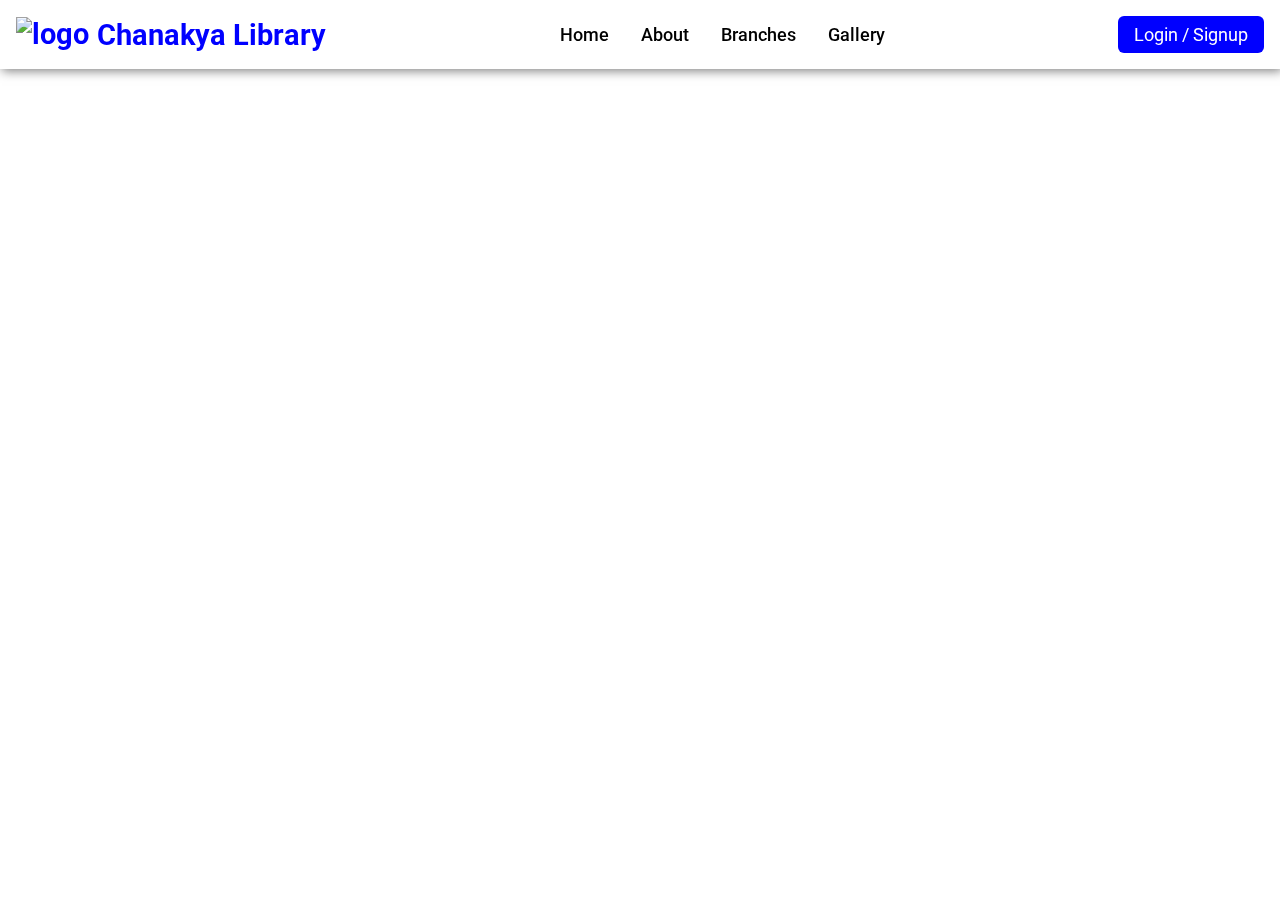
==== about.html @ 4c154162 "files added" ====
<!DOCTYPE html>
<html lang="en">
<head>
    <meta charset="UTF-8">
    <meta name="viewport" content="width=device-width, initial-scale=1.0">
    <title>Document</title>
    <link rel="stylesheet" href="style.css">
</head>
<body>
    <div class="header">
        <header class="header-content">
        <a href="index.html" class="logo">
                 <img src="./images/logo-removebg-preview.png" alt="logo" class="logo-img">
            
                <span class="logo-text">Chanakya Library</span>
           
        </a>
    
        <nav class="nav">
            <a href="index.html" class="nav-link">Home</a>
            <a href="about.html" class="nav-link">About</a>
            <a href="branches.html" class="nav-link">Branches</a>
            <a href="gallery.html" class="nav-link">Gallery</a>
        </nav>
    
    
        <button class="login-button" style="cursor: pointer;">Login / Signup</button>
        <!-- <a href="#" class="login-button">
            Login / Signup
        </a> -->
    
        <!-- login modal -->
       <div class="login-modal" id="lmodal">
        <form action="" class="login-form">
            <div class="login-modal-heading">
                <span class="closebtn">&times;</span>
                <h2>Login</h2>
                
            </div>
            <div class="login-modal-container">
                <label for="name">Username</label>
                <input type="text" class="login-form-input" placeholder="Enter Your Name" name="name" required>
                
                <label for="psw">Password</label>
                <input type="password"  class="login-form-input" placeholder="Enter Your password" name="psw" required>
    
                <div class="login-form-role-selection">
                    <label for="role">Login as:</label>
                    <select id="role" name="role" class="login-form-role" required>
                      <option value="user">Student</option>
                      <option value="admin">Admin</option>
                    </select>
                </div>
    
                <button type="submit" class="login-final">Login</button>
                <div class="signup-ask">
                    <p>Dont Have An Account? <a href="#">Signup</a></p>
                </div>
    
            </div>
    
        </form>
    
      </div>
       
           
    
    
    
    
    
        <button type="button" class="menu-button">
            <img src="./images/menuIcon2.png" alt="menu-button" class="menu-icon">
        </button>
        
        <nav class="mobile-navbar">
            <ul>
                <li><a href="index.html">Home</a></li>
                <li><a href="about.html">About</a></li>
                <li><a href="branches.html">Branches</a></li>
                <li><a href="gallery.html">Gallery</a></li>
                <li><button class="login-signup-btn">Login / Signup</button></li>
            </ul>
        </nav>
      </header>
       </div> 

   <!-- login modal -->
   <div class="login-modal" id="lmodal">
    <form action="" class="login-form">
        <div class="login-modal-heading">
            <span class="closebtn">&times;</span>
            <h2>Login</h2>
            
        </div>
        <div class="login-modal-container">
            <label for="name">Username</label>
            <input type="text" class="login-form-input" placeholder="Enter Your Name" name="name" required>
            
            <label for="psw">Password</label>
            <input type="password"  class="login-form-input" placeholder="Enter Your password" name="psw" required>

            <div class="login-form-role-selection">
                <label for="role">Login as:</label>
                <select id="role" name="role" class="login-form-role" required>
                  <option value="user">Student</option>
                  <option value="admin">Admin</option>
                </select>
            </div>

            <button type="submit" class="login-final">Login</button>
            <div class="signup-ask">
                <p>Dont Have An Account? <a href="signup.html">Signup</a></p>
            </div>

        </div>

    </form>

</div>
<script src="/js/loginmodal.js"></script>
<script src="/js/script.js"></script>


    <!-- <h1 style="padding: 50vh;">
       baki ban rha he abhi sabar kro!!!!!!!!
    </h1> -->

    
</body>
</html>
---- style.css ----
@import url('https://fonts.googleapis.com/css2?family=Roboto:ital,wght@0,100;0,300;0,400;0,500;0,700;0,900;1,100;1,300;1,400;1,500;1,700;1,900&display=swap');

*{
    font-family: roboto;
    text-decoration: none;
    margin: 0;
}

body{
    height: 100vh;
    text-align: center;
    /* padding: 0.5rem; */
}



.header{
    box-shadow: 2px 2px 10px rgba(0, 0, 0, 0.5);
    position: fixed;
    width: 100%;
    background-color: #ffffff;
    z-index: 1000;
    
}

.header-content{
    display: flex;
    justify-content: space-between;
    max-width: 1280px;
    margin: 0 auto;
    align-items: center;
   
     padding: 0; 
     
     /* box-shadow: 2px 2px 10px rgba(0, 0, 0, 0.5); */
   /* padding he use media querry me de rkha he  */
   
}

.logo{
    display: flex;
    align-items: center;
    font-size: 1.8rem;
    font-weight: bold;
    text-decoration:none;
    color: blue;
    gap: 0.5rem;
}
.logo-img{
    height: 2.2rem;

}

.nav{
    display: none;
    gap: 2rem;
}

@media  screen and (min-width:800px) {
    .nav{
        display: flex;
    }
    .header-content{
        padding: 1rem;
    }
}

.nav-link{
    color: rgb(0, 0, 0);
    font-size: 1.12rem;
    font-weight: 500;
    transform: color 0.1s;
}

.nav-link:hover{
    color: blue;
}

.login-button{
    font-size: 1.12rem;
    display:none;
    border: none;
    border-radius: 0.375rem;
    background-color: blue;
    color: #ffffff;
    padding: 0.5rem 1rem ;
    
}

@media  screen and (min-width:800px){
    .login-button{
        display: block;
    }
    
}

.menu-button{
    display: block;
}


@media  screen and (min-width:800px){
    .menu-button{
        display: none;
    }
    
}

.menu-icon{
    height: 1.5rem;
    width:1.5rem;
}

.mobile-navbar {
    display: none;
    position: absolute;
    top: 2.3rem; /* Adjust to fit under the menu button */
    left: 0;
    width: 100%;
    background-color: #fff;
    box-shadow: 0px 4px 8px rgba(0, 0, 0, 0.1);
    z-index: 800;
    text-align: center;
}

.mobile-navbar ul {
    list-style: none;
    margin: 0;
    padding: 0;
}

.mobile-navbar li {
    padding: 1rem 0;
}

.mobile-navbar a {
    font-size: 1.1rem;
    text-decoration: none;
    color: #000000;
    font-weight: bold;
}

/* Add active state for mobile menu */
.mobile-navbar.show {
    display: block;
}

.login-signup-btn {
    background: none;
    border: none;
    color: #000000;
    font-size: 1.1rem;
    font-weight: bold;
    cursor: pointer;
    padding: 1rem 0;
    text-align: center;
    width: 100%;
}

.login-signup-btn:hover {
    color: #007bff; /* Optional hover effect */
}



/* .hero{
    position: relative;
    overflow: hidden;
    
}

.image{
    object-fit: cover;
    object-position: center;
    /* position: absolute; */
    /* width: 100%;
    height: 80%;
} */
 

/* home */

#home{
    /* background-image: url("./images/img2.jpg"); */
     background-image: linear-gradient(rgba(4, 1, 26, 0.3),rgba(20, 20, 22, 0.7)), url("./images/img2.jpg");
    /* opacity: 50%; */
    width: 100%;
    height: 100vh;
    background-size: cover;
    background-position: center;
    display: flex;
    flex-direction: column;
    justify-content: center;
    align-items: center;
}

#home h2{
    color: #ffffff;
    font-size: 2.6rem;
    letter-spacing: 1px;
    margin-bottom: 25px;
}

#home p{
    color: #ffffff;
    width: 50%;
    font-size: 1.2rem;
    line-height: 25px;
}

#home a{
    text-decoration: none;
    font-size: 0.9rem;
    background-color: #f2ff02;
    padding: 1.1rem;
    font-weight: 600;
    border-radius: 0.375rem;
     
}

#home .btn{
    margin-top: 30px;
    transition: 1s ease;
}
#home .yello-btn{
       color: black;
}
/* #home .yello-btn :hover{


    color: #ffffff;
    background: blue;
} */
#home .btn :hover{
    color: #ffffff;
    background: blue;
}

/* facilities */
#facilities{
    padding: 5vw 4vw 5vw 4vw;
}
#facilities h1{
    font-size: 2rem;
    padding: 0 0 2rem 0;
}
#facilities p{
    padding: 0 0 2rem 0;
    font-size: 1rem;
}

#facilities .f-base{
    display: grid;
    grid-template-columns: repeat(auto-fit, minmax(320px,1fr));
    grid-gap: 1rem;
}

#facilities .f-box{
    background: #d3d3d4;
    text-align: start;
}

#facilities .f-box img{
    padding: 1rem 0 0 0.5rem;
    height: 2.3rem; 
}

#facilities .f-box h3{
    font-size: 1.2rem;
    padding: 0.5rem 0 0 0.5rem;
    /* padding: 13px 0 10px 0; */
    font-weight: 600;
    color: rgb(46, 46, 59);
}
#facilities .f-box p{
    padding: 0.5rem 0 1rem 0.5rem;
    font-size: 1rem;
    font-weight: 400;
    color: rgb(70, 70, 87);
}
/* conuter section */

.counters{
    padding: 3em 2em;
    background: #d3d3d4;
    color: #000000;
    text-align: center;
}
.counters{
    /* max-width: 900px; */
    margin: 0 auto;
    display: grid;
    /* grid-template-columns: repeat(4 , 1fr); */
    grid-template-columns: repeat(auto-fit, minmax(300px,1fr));
    gap: 4em 2em;
    
}
.counter{
    position: relative;
}
.counter h1{
    font-size: 3rem;
    margin-bottom: 0.5rem;
}

/* .counter:not(:last-child)::before{
    content: '';
    background-color: #000000;
    position: absolute;
    width: 2px;
    height: 3rem;
    top:50%;
    transform: translateY(-50%);
    right: -1rem;
} */


/* @media  screen and(max-width: 990px) and (min-width:481px) {
    .counters{
        grid-template-columns: 1fr 1fr;
    }
    .counter:not(2)::before{
        display: none;
    }
}
@media  screen and(max-width: 480px){
    .counters{
        grid-template-columns: 1fr ;
        row-gap: 5em;
    }
    .counter:not(:last-child)::before{
        width:90%;
        height: 2px;
        top:initial;
        right: initial;
        bottom: -3rem;
        left: 50%;
        transform: translateX(-50%);
    }

} */




/* footer */
footer {
    background-color: #2c3e50;
    color: #fff;
    padding: 40px 20px;
    font-family: Arial, sans-serif;
}

.footer-content {
    display: flex;
    justify-content: space-between;
    flex-wrap: wrap;
    gap: 20px;
}

.footer-info {
    flex: 1;
    min-width: 300px;
    max-width: 500px;
}

.footer-info p {
    margin: 5px 0;
}

.footer-info iframe {
    width: 100%;
    border-radius: 8px;
    box-shadow: 0 4px 6px rgba(0, 0, 0, 0.1);
}

.footer-links {
    flex: 1;
    min-width: 200px;
}

.footer-links ul {
    list-style-type: none;
    padding: 0;
}

.footer-links ul li {
    margin: 2rem 0;
}

.footer-links ul li a {
    color: #fff;
    text-decoration: none;
    font-size: 1.2rem;
}

.footer-links ul li a:hover {
    color: #3498db;
}

.footer-social {
    flex: 1;
    min-width: 250px;
    text-align: center;
}

.footer-social a {
    display: flex;
    flex-direction: column;
    margin: 2rem;
    color: #fff;
    text-decoration: none;
    font-size: 1.2rem;
}

.footer-social a:hover {
    color: #3498db;
}

.footer-owner {
    flex: 1;
    min-width: 150px;
    text-align: center;
}

.owner-photo {
    width: 160px;
    height: 160px;
    border-radius: 50%;
    margin-bottom: 10px;
    border: 3px solid #fff;
}

.owner-name {
    font-size: 1rem;
    font-weight: bold;
    color: #fff;
}

.footer-bottom {
    text-align: center;
    padding: 20px;
    font-size: 0.9rem;
    background-color: #34495e;
}

/* Responsive Design */
@media (max-width: 768px) {
    .footer-content {
        flex-direction: column;
        align-items: center;
        gap: 30px;
    }

    .footer-info, .footer-links, .footer-social, .footer-owner {
        text-align: center;
        width: 100%;
    }

    .footer-info iframe {
        height: 200px;
    }

    .footer-links ul {
        padding: 0;
    }

    .footer-social a {
        font-size: 1.1rem;
    }

    .owner-photo {
        width: 60px;
        height: 60px;
    }
}




/* success-story */

.success-stories {
    padding: 40px 20px;
    text-align: center;
    background-color: #f8f9fa;
}

.success-stories h2 {
    font-size: 2rem;
    margin-bottom: 20px;
    color: #333;
}

.carousel {
    overflow: hidden;
    position: relative;
    max-width: 100%;
    margin: 0 auto;
}

.carousel-track {
    display: flex;
    transition: transform 0.5s ease-in-out;
    will-change: transform;
    width: calc(300px * 7); /* Adjust based on the number of cards, including duplicates */
}

.card {
    flex: 0 0 300px;
    margin: 10px;
    background-color: #fff;
    box-shadow: 0 4px 6px rgba(0, 0, 0, 0.1);
    border-radius: 8px;
    padding: 20px;
    text-align: center;
    transition: transform 0.3s ease;
}

.card img {
    width: 8rem;
    height: 8rem;
    border-radius: 50%;
    object-fit: cover;
    margin-bottom: 15px;
}

.card h3 {
    font-size: 1.2rem;
    margin: 10px 0;
    color: #333;
}

.card p {
    font-size: 0.9rem;
    color: #555;
}

.card:hover {
    transform: scale(1.05);
}

/* Make the carousel responsive */
@media (max-width: 768px) {
    .card {
        flex: 0 0 250px;
    }

    .carousel-track {
        gap: 15px;
    }
}


/* Gallery page css  from here*/

.gallery{
    width: 100%;
    min-height: 100vh;
    display: block;
    padding: 80px 0;
    background-color: #f8f9fa ;
    line-height: 1.5;
}

.gallery-container{
    max-width: 1170px;
    margin: auto; 
}
.raw{
    display: flex;
    flex-wrap: wrap;
}
.gallery .gallery-filter{
    padding: 0 15px;
    width: 100%;
    text-align: center;
    margin-bottom: 2rem ;
}
.gallery .gallery-filter .filter-item{
    font-size: 18px;
    /* text-transform: uppercase; */
    display: inline-block;
    margin: 3px 10px;
    cursor: pointer;
    transition: all 0.3s ease;

}
.gallery .gallery-filter .filter-item.active{
    color: blue;
    border-bottom: blue solid 2px;
}
.pictures{
    max-width: 100%;
    vertical-align: middle;
}
.gallery .gallery-item{
    width: calc(95% / 2);
    padding: 10px;
}
.gallery .gallery-item.show{
    animation: fadeIn 0.5s ease;
}
@keyframes fadeIn{
    0%{
        opacity: 0;
    }
    100%{
        opacity: 1;
    }
}

.gallery .gallery-item.hide{
    display: none;
}    

@media (max-width: 815px){
    .gallery .gallery-item{
        width: 100%;
    }

}

/* our branches page */

.welcomeline{
    padding-top: 5rem;
}

.branches-cards{
    
    max-width: 1200px;
    margin: auto;
    margin-top: 2rem;
}
.branches-card{
    margin: 1rem;
    background-color: #d3d3d4;
    display: flex;
    margin-bottom: 2rem;
    border: solid black 2px;
}
@media (max-width: 650px){
    .branches-card{
        display: flex;
        flex-direction: column;
    }
}
.branch-detail{
    padding: 2rem;
    text-align: left;
    line-height: 1.5;

}
.branch-detail .button{
    color: white;
    background-color: blue;
    margin-top: 2rem;
    padding: 0.5rem 1.5rem;
    border: solid black 2px;
    cursor: pointer;
    font-size: 1.2rem;
 
}
.branch-detail .button:hover{
    color: black;
    background-color: white;
}

.branch-img{
    width: 100%;
    height: 20rem;
}


/* login modal css */
.login-modal{
    display: none;
    padding-top: 12rem;
    /* height: 100%; */
    width: 100%;
    position: fixed;
    z-index: 1000;
    top: 0;
    /* left: 33%; */
    text-align: center;
    overflow: auto;
    
}
body.modal-open {
    overflow: hidden; /* Disable scrolling */
}

@media (min-width: 890px){
    .login-modal{
        left: 33%;
    }
}


.login-form{
    background-color: #d3d3d4;
    max-width: 550px;
    color: #000000;
    padding: 1rem;
    border: solid black 2px;
}
.login-final{
    background-color: blue;
    color: white;
}
.login-form-input{
    width: 100%;
    padding: 0.7rem 0.3rem;
    border: 1px solid black;
    border-radius: 2rem;
    margin: 0.6rem 0;
}
label{
    display: block;
    font-size: 1rem;
    font-weight: bold;
    text-align: left;
    margin-left: 9px;
}
.login-form-role-selection{
    display: flex;
    
}
.login-form-role{
    width: 6rem;
    padding: 0.2rem 0.5rem;
    margin-left: 0.5rem;
}
.login-final{
    margin-top: 1rem;
    padding: 0.5rem 2rem;
    font-size: 1rem;
    border-radius: 2rem;
    border: solid blue 1px;
    cursor: pointer;
}
/* .login-final:hover{
    background-color: #3498db;
} */
.login-modal-heading{
    position: relative;
    text-align: center;
}
.closebtn{
    position: absolute;
    right: 1rem;
    font-size: 1.8rem;
    font-weight: 500; 
    cursor: pointer;
}

.signup-ask{
    margin-top: 0.5rem;
    margin-bottom: 0.2rem;
}
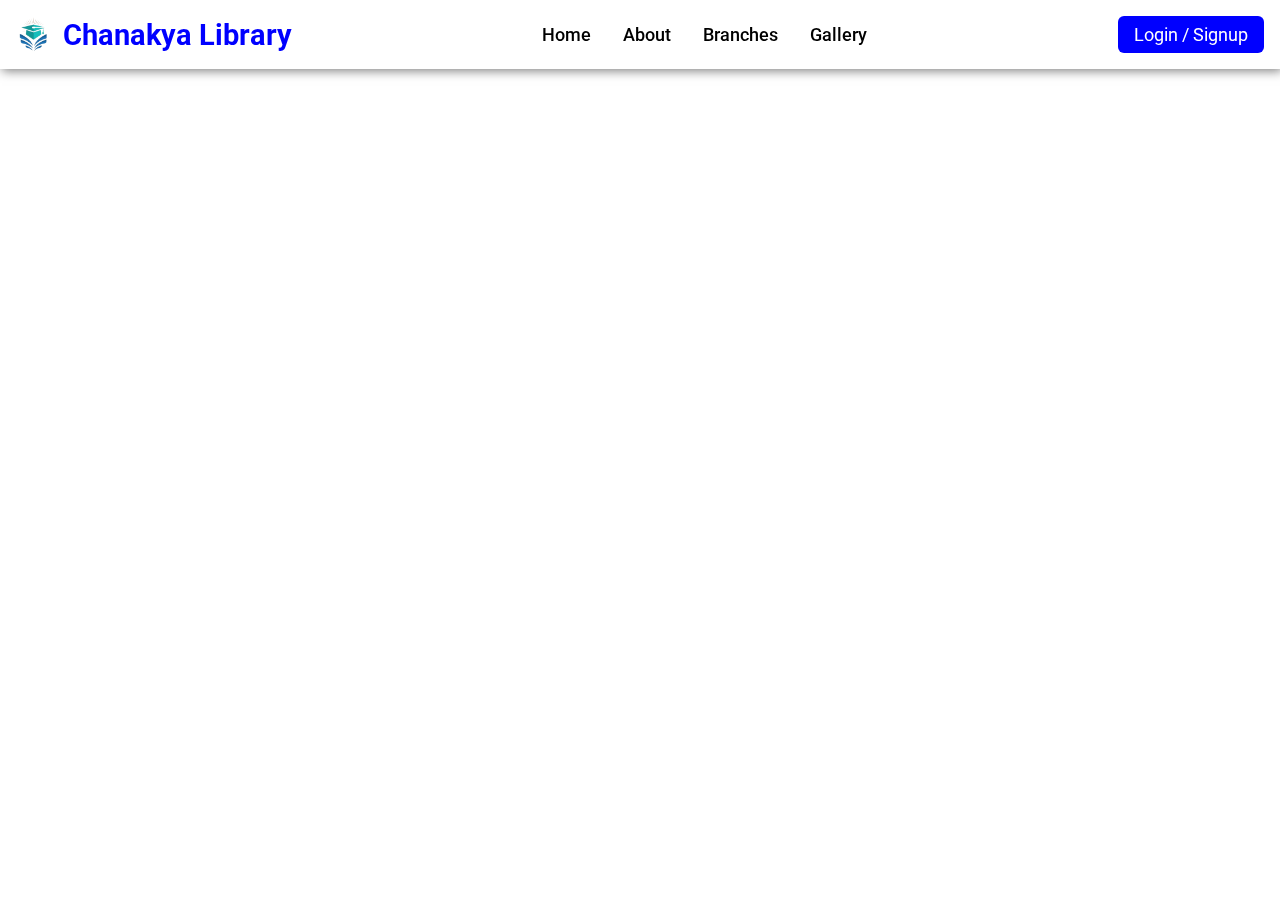
==== commit 374b65a3: "Update about.html" ====
--- a/about.html
+++ b/about.html
@@ -118,7 +118,7 @@
     </form>
 
 </div>
-<script src="/js/loginmodal.js"></script>
+<script src="./js/loginmodal.js"></script>
 <script src="/js/script.js"></script>
 
 
@@ -128,4 +128,4 @@
 
     
 </body>
-</html>+</html>
